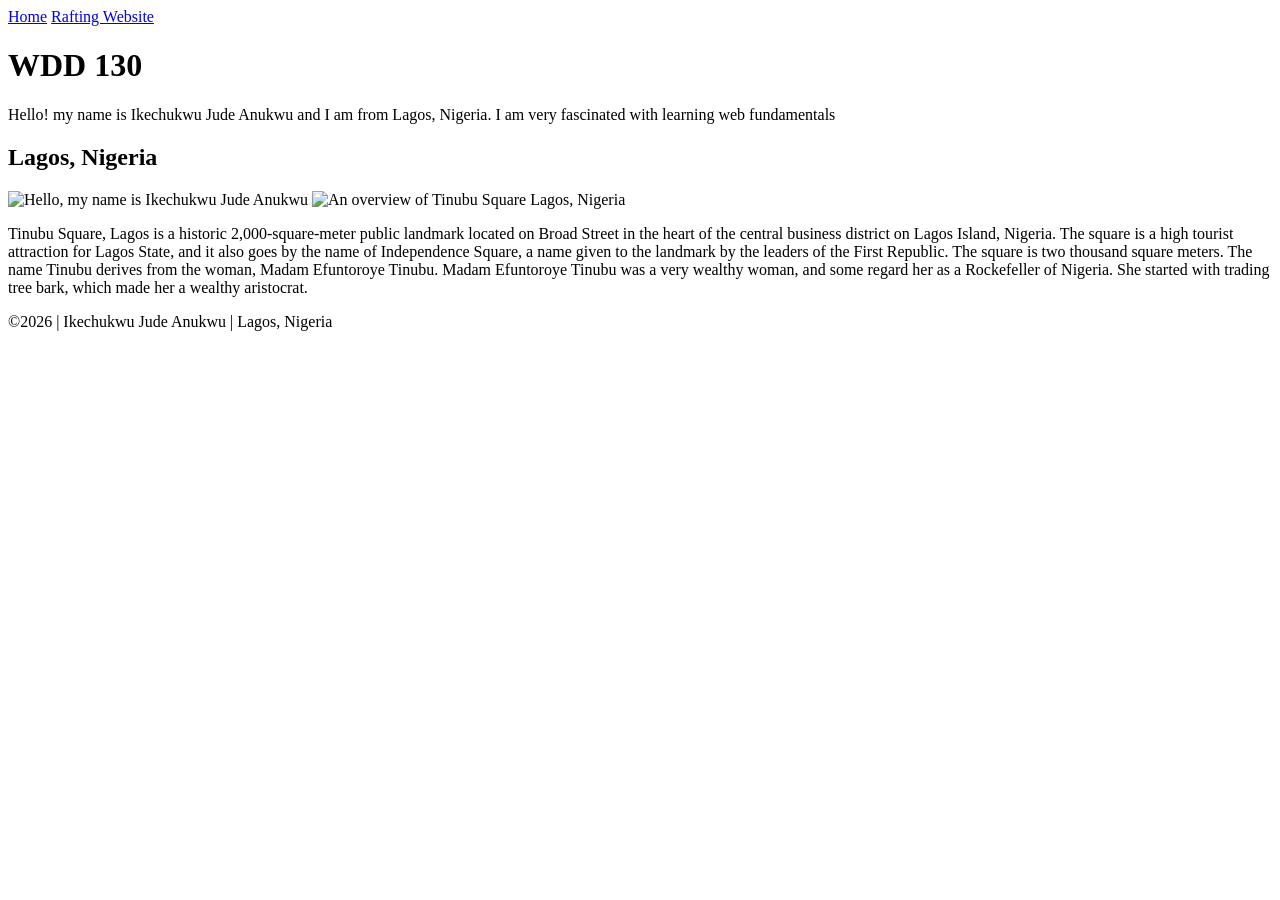
==== styles/index.html @ fd4e63d2 "movedx index.html to root directory" ====
<!DOCTYPE html>
<html lang="en">
<head>
  <meta charset="UTF-8">
  <meta name="viewport" content="width=device-width, initial-scale=1.0">
  <meta name="A personal webpage for Ikechukwu Jude Anukwu, showcasing my profile and interests for the course WDD 130.">
  <meta name=""Anukwu Ikechukwu Jude">
  <title>Ikechukwu Jude Anukwu | WDD 130</title>
  <link rel="stylesheet" href="styles/styles.css">
</head>
<body>
  <header>
    <nav>
      <a href="#">Home</a>
      <a href="wwr/">Rafting Website</a>
    </nav>
  </header>
  <main>
  <h1>WDD 130</h1>
    <p>Hello! my name is Ikechukwu Jude Anukwu and I am from Lagos, Nigeria. I am very fascinated with learning web fundamentals</p>
  </main>

    <aside>
      <h2>Lagos, Nigeria</h2>
     <img src="images/profile.jpg" alt="Hello, my name is Ikechukwu Jude Anukwu">
  
    <img src="images/Tinubu Square Lagos Nigeria.jpg" alt="An overview of Tinubu Square Lagos, Nigeria">
  <p>Tinubu Square, Lagos is a historic 2,000-square-meter public landmark located on Broad Street in the heart of the central business district on Lagos Island, Nigeria. The square is a high tourist attraction for Lagos State, and it also goes by the name of Independence Square, a name given to the landmark by the leaders of the First Republic. The square is two thousand square meters. The name Tinubu derives from the woman, Madam Efuntoroye Tinubu. Madam Efuntoroye Tinubu was a very wealthy woman, and some regard her as a Rockefeller of Nigeria. She started with trading tree bark, which made her a wealthy aristocrat.</p>
  </aside>

  <footer>
  <p>©️2026 | Ikechukwu Jude Anukwu | Lagos, Nigeria</p>
  </footer>

  </body>
</html>
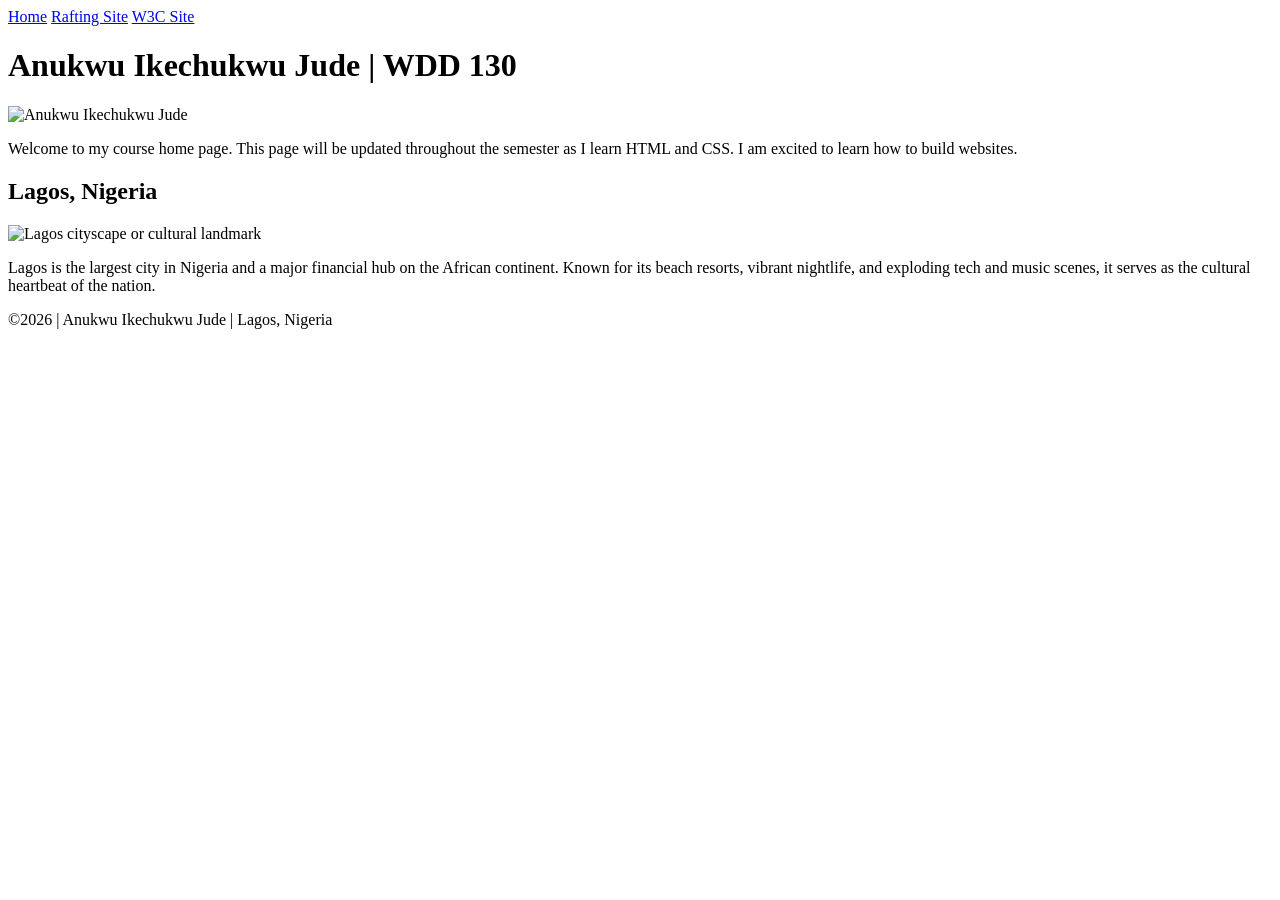
==== commit 2e6f4027: "Add index.html for course home page" ====
--- a/styles/index.html
+++ b/styles/index.html
@@ -1,36 +1,45 @@
 <!DOCTYPE html>
 <html lang="en">
 <head>
-  <meta charset="UTF-8">
-  <meta name="viewport" content="width=device-width, initial-scale=1.0">
-  <meta name="A personal webpage for Ikechukwu Jude Anukwu, showcasing my profile and interests for the course WDD 130.">
-  <meta name=""Anukwu Ikechukwu Jude">
-  <title>Ikechukwu Jude Anukwu | WDD 130</title>
-  <link rel="stylesheet" href="styles/styles.css">
+    <meta charset="UTF-8">
+    <meta name="viewport" content="width=device-width, initial-scale=1.0">
+    <title>Anukwu Ikechukwu Jude | WDD 130</title>
+    
+    <!-- Meta tags requested by the audit -->
+    <meta name="description" content="This is Anukwu Ikechukwu Jude's home page for the WDD 130 course, tracking web development progress from Lagos, Nigeria.">
+    <meta name="author" content="Anukwu Ikechukwu Jude">
+    
+    <!-- Corrected file path required by the audit layout rules -->
+    <link rel="stylesheet" href="styles/styles.css">
 </head>
 <body>
-  <header>
-    <nav>
-      <a href="#">Home</a>
-      <a href="wwr/">Rafting Website</a>
-    </nav>
-  </header>
-  <main>
-  <h1>WDD 130</h1>
-    <p>Hello! my name is Ikechukwu Jude Anukwu and I am from Lagos, Nigeria. I am very fascinated with learning web fundamentals</p>
-  </main>
 
+    <header>
+        <nav>
+            <a href="#">Home</a>
+            <a href="wwr/">Rafting Site</a>
+            <a href="https://w3.org">W3C Site</a> <!--Your link is safe here!-->
+        </nav>
+    </header>
+
+    <main>
+        <!-- Content matching exactly what the text audit engine looks for -->
+        <h1>Anukwu Ikechukwu Jude | WDD 130</h1>
+        
+        <img src="images/profile.jpg" alt="Anukwu Ikechukwu Jude">
+        <p>Welcome to my course home page. This page will be updated throughout the semester as I learn HTML and CSS. I am excited to learn how to build websites.</p>
+    </main>
+
+    <!-- Aside element fixed and structured for the audit -->
     <aside>
-      <h2>Lagos, Nigeria</h2>
-     <img src="images/profile.jpg" alt="Hello, my name is Ikechukwu Jude Anukwu">
-  
-    <img src="images/Tinubu Square Lagos Nigeria.jpg" alt="An overview of Tinubu Square Lagos, Nigeria">
-  <p>Tinubu Square, Lagos is a historic 2,000-square-meter public landmark located on Broad Street in the heart of the central business district on Lagos Island, Nigeria. The square is a high tourist attraction for Lagos State, and it also goes by the name of Independence Square, a name given to the landmark by the leaders of the First Republic. The square is two thousand square meters. The name Tinubu derives from the woman, Madam Efuntoroye Tinubu. Madam Efuntoroye Tinubu was a very wealthy woman, and some regard her as a Rockefeller of Nigeria. She started with trading tree bark, which made her a wealthy aristocrat.</p>
-  </aside>
+        <h2>Lagos, Nigeria</h2>
+        <img src="images/lagos.jpg" alt="Lagos cityscape or cultural landmark">
+        <p>Lagos is the largest city in Nigeria and a major financial hub on the African continent. Known for its beach resorts, vibrant nightlife, and exploding tech and music scenes, it serves as the cultural heartbeat of the nation.</p>
+    </aside>
 
-  <footer>
-  <p>©️2026 | Ikechukwu Jude Anukwu | Lagos, Nigeria</p>
-  </footer>
+    <footer>
+        <p>&copy;2026 | Anukwu Ikechukwu Jude | Lagos, Nigeria</p>
+    </footer>
 
-  </body>
+</body>
 </html>
